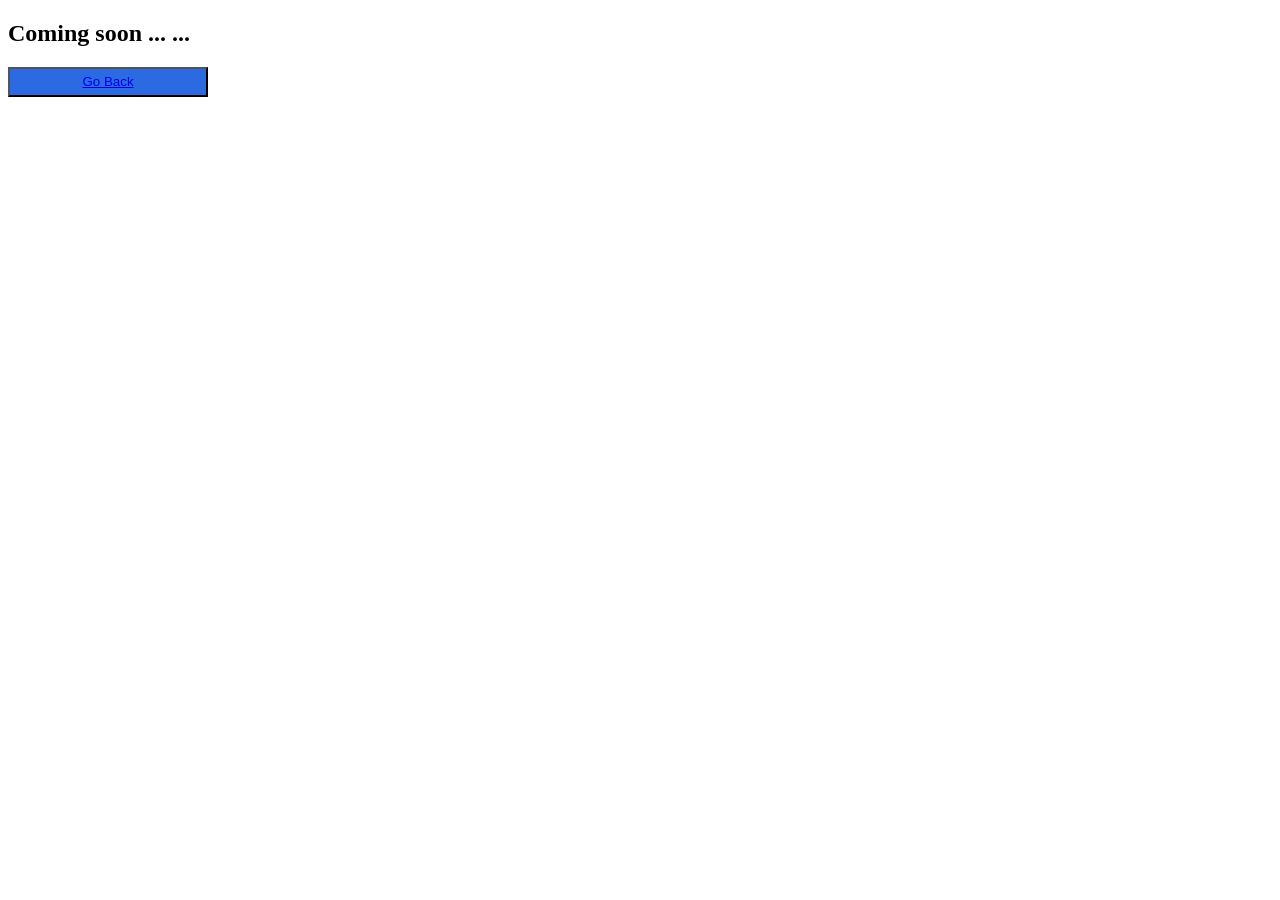
==== comingsoon.html @ 90214d05 "adding-nav-bar" ====
<!DOCTYPE html>
<html lang="en">
<head>
    <meta charset="UTF-8">
    <meta name="viewport" content="width=device-width, initial-scale=1.0">
    <title>Coming soon</title>
    <link rel="stylesheet" href="./style.css">
</head>
<body>
    <h2>Coming soon ... ...</h2>
    <button><a href="./index.html">Go Back</a></button>
</body>
</html>
---- style.css ----
nav {
    display: flex;
    flex-direction: row;
    justify-content: space-between;
    padding:  10px 50px;
    font-size: small;
}
img {
height: 30px;
width: 100px;

}
ul { 
    display: flex;
    flex-direction: row;
justify-content: center;
list-style-type: none;
gap: 10px; 

}
button {
    height: 30px;
    width: 200px;
    background-color: rgb(43, 106, 225);

    color: white;

}
ul li a {
text-decoration:none ;
color: black;

}
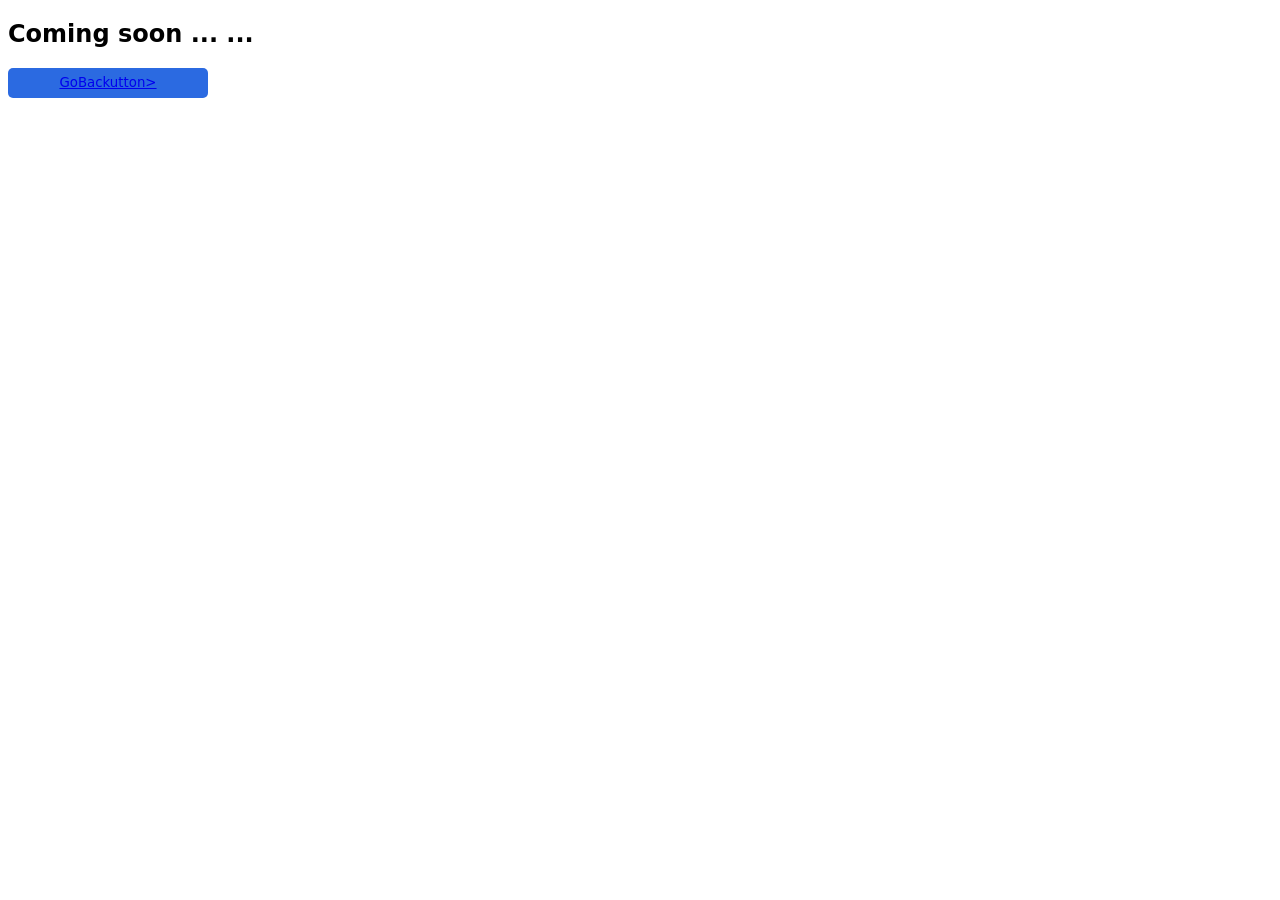
==== commit 34ea5ba5: "added-meet-the-speaker-section" ====
--- a/comingsoon.html
+++ b/comingsoon.html
@@ -8,6 +8,14 @@
 </head>
 <body>
     <h2>Coming soon ... ...</h2>
-    <button><a href="./index.html">Go Back</a></button>
+    <button><a href="./index.html">GoBackutton>
+
+
+
+
+
+
+
+
 </body>
 </html>
--- a/style.css
+++ b/style.css
@@ -1,3 +1,9 @@
+* {
+font-family: system-ui, -apple-system, BlinkMacSystemFont, 'Segoe UI', Roboto, Oxygen, Ubuntu, Cantarell, 'Open Sans', 'Helvetica Neue', sans-serif;
+
+}
+
+
 nav {
     display: flex;
     flex-direction: row;
@@ -22,12 +28,70 @@
     height: 30px;
     width: 200px;
     background-color: rgb(43, 106, 225);
-
     color: white;
+    border: none;
+    border-radius: 5px;
 
 }
+button:hover {
+background-color:rgb(13, 114, 157);
+}
+
+
+
 ul li a {
 text-decoration:none ;
 color: black;
 
-}+}
+
+.container {
+    display:grid;
+    grid-template-columns: repeat(2, 1fr);
+    gap: 40px 20px;
+
+justify-items: center;
+  
+
+}
+.box {
+    border: 1px solid grey;
+    width: 500px;
+    height: 350px;
+    border-radius: 5px;
+
+}
+
+.contents {
+    display: flex;
+    flex-direction: column;
+padding: 0px;
+margin: 0px;
+
+
+}
+
+.images{
+    height: 220px;
+    width: 100%;
+
+
+}
+.section {
+font-size: smaller;
+font-weight: bold;
+color: rgb(43, 106, 225);
+margin-left: 15px;
+}
+.name{
+    font-size: larger;
+    font-weight: bolder;
+   margin-left: 15px;
+    color:black;
+    
+}
+.position {
+    font-size: small;
+    color: dimgray;
+    margin-left: 15px;
+}
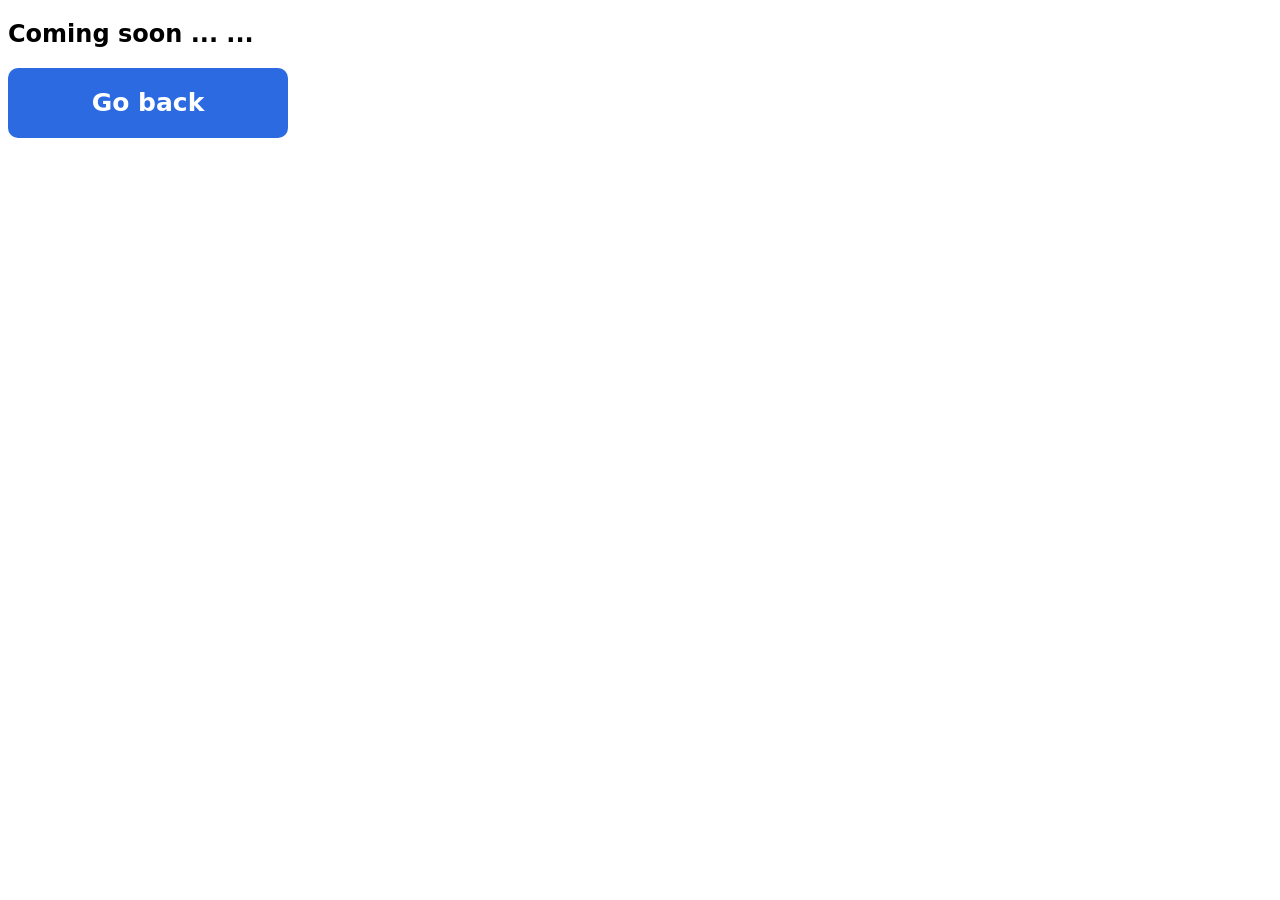
==== commit a4413931: "complete" ====
--- a/comingsoon.html
+++ b/comingsoon.html
@@ -8,7 +8,7 @@
 </head>
 <body>
     <h2>Coming soon ... ...</h2>
-    <button><a href="./index.html">GoBackutton>
+    <button id="bannerbtn"><a href="./index.html">Go back</a></button>
 
 
 
--- a/style.css
+++ b/style.css
@@ -2,7 +2,10 @@
 font-family: system-ui, -apple-system, BlinkMacSystemFont, 'Segoe UI', Roboto, Oxygen, Ubuntu, Cantarell, 'Open Sans', 'Helvetica Neue', sans-serif;
 
 }
-
+a{
+    text-decoration: none;
+    color: inherit;
+}
 
 nav {
     display: flex;
@@ -11,6 +14,36 @@
     padding:  10px 50px;
     font-size: small;
 }
+
+.hero-parent{
+display: flex;
+flex-direction: column;
+justify-content: center;
+align-items: center;
+width:100%;
+height: 100vh;
+margin: 30px 0px;
+gap: 100px;
+text-align: center;
+color: white;
+background-image :linear-gradient(
+        rgba(0,0,0,0.30),
+        rgba(0,0,0,0.70)
+    ),
+    linear-gradient(
+            90deg,
+            rgba(0,0,0,0.42),
+            rgba(0,0,0,0.87)
+        ), 
+    url(./images/banner.jpg);
+
+background-size: cover;
+background-repeat: no-repeat;
+}
+
+
+
+
 img {
 height: 30px;
 width: 100px;
@@ -24,17 +57,40 @@
 gap: 10px; 
 
 }
-button {
+#navbtn {
     height: 30px;
     width: 200px;
     background-color: rgb(43, 106, 225);
     color: white;
+    font-weight: bold;
     border: none;
     border-radius: 5px;
 
 }
-button:hover {
-background-color:rgb(13, 114, 157);
+
+#bannerbtn {
+    height: 70px;
+    width: 280px;
+    background-color: rgb(43, 106, 225);
+    color: white;
+    font-size: 25px;
+    font-weight: bold;
+    border: none;
+    border-radius: 10px;
+    
+
+}
+#navbtn:hover {
+       background-color: rgba(228, 228, 224, 0.863);
+    color:rgb(43, 106, 225) ;
+    cursor: pointer;
+    border: 1px solid black;
+}
+#bannerbtn:hover {
+    background-color: rgba(228, 228, 224, 0.863);
+    color:rgb(43, 106, 225) ;
+    cursor: pointer;
+    border: 1px solid black;
 }
 
 
@@ -47,18 +103,18 @@
 
 .container {
     display:grid;
-    grid-template-columns: repeat(2, 1fr);
-    gap: 40px 20px;
-
-justify-items: center;
+    grid-template-columns: repeat(2, .3fr);
+
+justify-content: space-evenly;
   
 
 }
 .box {
     border: 1px solid grey;
-    width: 500px;
-    height: 350px;
+    width: 700px;
+    height: 500px;
     border-radius: 5px;
+    margin: 20px 20px;
 
 }
 
@@ -72,13 +128,13 @@
 }
 
 .images{
-    height: 220px;
+    height: 320px;
     width: 100%;
 
 
 }
 .section {
-font-size: smaller;
+font-size: small;
 font-weight: bold;
 color: rgb(43, 106, 225);
 margin-left: 15px;
@@ -94,4 +150,168 @@
     font-size: small;
     color: dimgray;
     margin-left: 15px;
-}
+
+}
+
+.pricing{
+    display:flex;
+    flex-direction: row;
+    justify-content: center;
+    gap: 24px;
+
+}
+.card {
+    width: 300px;
+    height: 500px;
+    padding: 30px;
+    border: 1px solid grey;
+    border-radius: 5px;
+}
+.card-active{
+    background-color: rgb(1, 1, 20);
+    border: 1px solid grey;
+    border-radius: 10px;
+    padding: 30px;
+    width: 350px;
+
+}
+.features{
+    display: flex;
+    flex-direction: column;
+    list-style: disc;
+    
+     padding: 10px 0px;
+}
+.features-active{
+    display: flex;
+    flex-direction: column;
+    color: white;
+    list-style: disc;
+
+    padding: 10px 0px;
+    
+}
+#stndbtn{ 
+    background-color: rgba(228, 228, 224, 0.863);
+    color:rgb(43, 106, 225) ;
+    cursor: pointer;
+    border: 1px solid rgb(43, 106, 225);
+    height: 70px;
+    width: 280px;
+    border-radius: 10px;
+    margin: 35px auto 0; 
+    font-size: 20px;
+    font-weight: bold;
+
+}
+#stndbtn:hover{
+    background-color:rgb(43, 106, 225);
+    color:rgb(249, 249, 250) ;
+    cursor: pointer;
+    border-radius: 10px;
+    border: 1px solid black;
+}
+
+#cntbtn:hover{ 
+    background-color:rgb(43, 106, 225);
+    color:rgb(240, 241, 244) ;
+    cursor: pointer;
+    border: 1px solid rgb(43, 106, 225);
+}
+#cntbtn{
+    background-color: rgba(228, 228, 224, 0.863);
+    color:rgb(0, 4, 10) ;
+    cursor: pointer;
+    border: 1px solid black;
+    height: 70px;
+    width: 280px;
+    border-radius: 10px;
+    font-size: 20px;
+    font-weight: bold;
+    margin: 35px auto 0;
+}
+
+#probtn{
+    background-color:rgb(43, 106, 225);
+    color:rgb(240, 241, 244) ;
+    cursor: pointer;
+    border: 1px solid rgb(43, 106, 225);
+    width: 280px;
+    height: 70px;
+    border-radius: 10px;
+    margin: 35px auto 0;
+    font-size: 20px;
+    font-weight: bold;
+}
+#probtn:hover{
+background-color: rgba(228, 228, 224, 0.863);
+    color:rgb(5, 60, 142) ;
+    cursor: pointer;
+    border: 1px solid black;
+}
+footer{
+    display: flex;
+    justify-content: space-between;
+    background-color: rgb(15, 14, 14);
+    height: 100px;
+    color: rgb(201, 198, 198);
+    padding:50px 10px;
+    margin: 0px;
+}
+.newsletter {
+display: flex;
+flex-direction: column;
+align-items: center;
+text-align: center;
+
+height: 500px;
+width:100%;
+font-weight: bold;
+}
+.input {
+    display: flex;
+    flex-direction: row;
+    align-items: center;
+    gap: 100px;
+    height: 50px;
+    width:350px;
+
+}
+#subsbtn {
+    background-color: rgba(228, 228, 224, 0.863);
+    color:rgb(43, 106, 225) ;
+    cursor: pointer;
+    border: 1px solid rgb(43, 106, 225);
+    height: 70px;
+    width: 300px;
+    border-radius: 10px;
+    margin: 35px auto 0; 
+    font-size: 20px;
+    font-weight: bold;
+    text-align: center; 
+}
+#subsbtn:hover{
+background-color:rgb(43, 106, 225);
+    color:rgb(240, 241, 244) ;
+    cursor: pointer;
+    border: 1px solid rgb(43, 106, 225);
+    width: 500px;
+    height: 70px;
+    border-radius: 10px;
+    margin: 35px auto 0;
+    font-size: 20px;
+    font-weight: bold;
+}
+.email{
+     background-color: rgba(228, 228, 224, 0.863);
+    color:rgb(43, 106, 225) ;
+    cursor: pointer;
+    border: 1px solid rgb(43, 106, 225);
+    height: 70px;
+    width: 300px;
+    border-radius: 10px;
+    margin: 35px auto 0; 
+    font-size: 20px;
+    font-weight: bold;
+    text-align: center; 
+}
